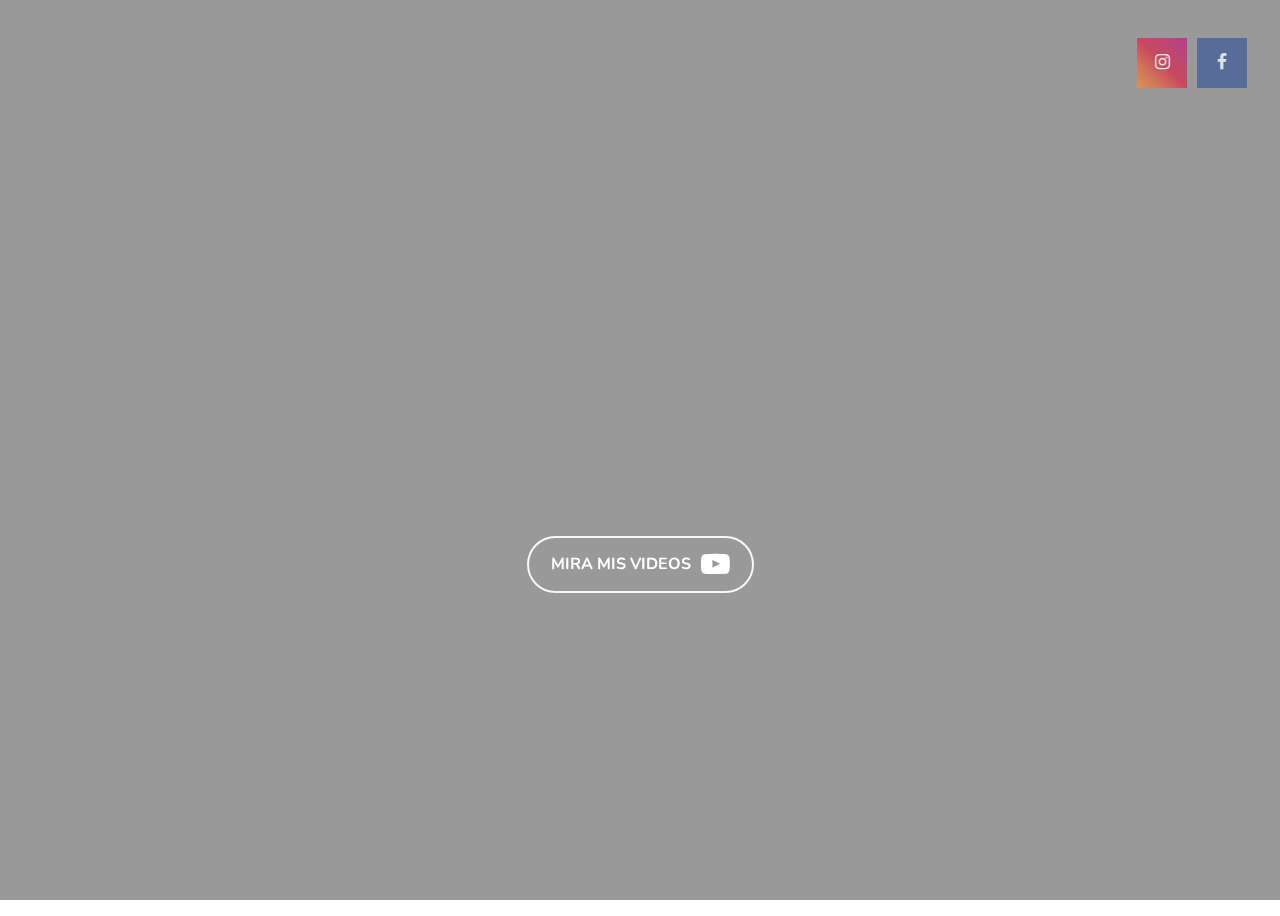
==== Botticelli/index.html @ ea8f9fdd "update artist" ====
<!DOCTYPE html>
<html lang="es">




<head>
    <meta charset="UTF-8">
    <meta http-equiv="X-UA-Compatible" content="IE=edge">
    <meta name="viewport" content="width=device-width, initial-scale=1.0">
    <title>Botticelli</title>
    <link rel="stylesheet" href="https://cdnjs.cloudflare.com/ajax/libs/font-awesome/4.7.0/css/font-awesome.min.css">
    <link href="assets/css/app.css" rel="stylesheet">
    <link rel="shortcut icon" href="assets/img/botticelli/B.icon.ico">

</head>
<body>
  <video src="assets/img/botticelli/btc.mp4" autoplay muted loop></video>


  
<div class="shadow"></div>
    <header class="viewport-header">
      <nav id="hamnav">
        <!-- [THE HAMBURGER] -->
        <label id="hamicon" for="hamburger">&#9776;</label>
        <input type="checkbox" id="hamburger"/>
  
        <!-- [MENU ITEMS] -->
        <div id="hamitems">
            <div class="social">
                <a href="#" class="fa fa-instagram"></a>
                <a class="link" href="https://www.instagram.com/bukanetrix/?hl=bn">Instagram</a>
            </div>
            <div class="social">
                <a href="#" class="fa fa-facebook"></a>
                <a class="link" href="https://www.facebook.com/jose.bota.58">Facebook</a>
            </div>
        </div>
      </nav>

    </header>
    
    <main class="viewport-main">
      <h1>
        <!-- dianaledist -->
        <div class="animate">
          <span>B</span><span>o</span><span>t</span><span>t</span><span>i</span><span>c</span><span>e</span><span>l</span><span>l</span><span>i</span>
        </div>
      </h1>
      <a href="https://www.youtube.com/channel/UCLR--G75fi-ZD6rEnv4jw3Q/featured" class="btn btn-style">Mira mis videos <i class="fa fa-youtube-play"></i></a>
    </main>
    <footer>
        
    </footer>


    <script type="text/javascript" src="assets/js/app.js"></script>


</body>
</html>
---- Botticelli/assets/css/app.css ----
@import url("https://fonts.googleapis.com/css2?family=Nunito:ital,wght@0,200;0,300;0,400;0,600;0,700;0,800;0,900;1,200;1,300;1,400;1,600;1,700;1,800;1,900&display=swap");
@font-face {
  font-family: 'BillionDreams';
  src: url(../fonts/BillionDreams.ttf) format("truetype");
}

@font-face {
  font-family: 'Nunito';
  src: url("https://fonts.googleapis.com/css2?family=Nunito:ital,wght@0,200;0,300;0,400;0,600;0,700;0,800;0,900;1,200;1,300;1,400;1,600;1,700;1,800;1,900&display=swap");
}

body {
  background-image: url("../img/artist-boticcelli.jpg");
  background-position: center;
  background-repeat: no-repeat;
  background-size: cover;
  height: 100vh;
}

body video {
  -o-object-fit: cover;
     object-fit: cover;
  -webkit-filter: drop-shadow(8px 8px 10px black);
          filter: drop-shadow(8px 8px 10px black);
  width: 100vw;
  height: 100vh;
  position: fixed;
  top: 0;
  left: 0;
}

body .shadow {
  position: absolute;
  width: 100%;
  height: 100%;
  top: 0;
  left: 0;
  opacity: 40%;
  background-color: #000;
  background-size: 25px;
  background-blend-mode: overlay;
  -webkit-transition-duration: 10s;
          transition-duration: 10s;
  -webkit-transition-property: background-color;
  transition-property: background-color;
}

body .viewport-header {
  height: 10vh;
  /* Hide Hamburger */
  /* Horizontal Menu Items */
  /* [ON SMALL SCREENS] */
}

body .viewport-header #hamnav label, body .viewport-header #hamburger {
  display: none;
}

body .viewport-header #hamitems {
  display: -webkit-box;
  display: -ms-flexbox;
  display: flex;
  -webkit-box-pack: end;
      -ms-flex-pack: end;
          justify-content: flex-end;
  padding: 30px 20px 10px 0;
}

body .viewport-header #hamitems .social {
  position: relative;
  display: -webkit-box;
  display: -ms-flexbox;
  display: flex;
  -webkit-box-align: center;
      -ms-flex-align: center;
          align-items: center;
  -webkit-box-pack: center;
      -ms-flex-pack: center;
          justify-content: center;
  width: 60px;
}

body .viewport-header #hamitems .link {
  display: none;
  position: absolute;
}

body .viewport-header #hamitems .fa {
  display: -webkit-box;
  display: -ms-flexbox;
  display: flex;
  -webkit-box-pack: center;
      -ms-flex-pack: center;
          justify-content: center;
  -webkit-box-align: center;
      -ms-flex-align: center;
          align-items: center;
  padding: 10px;
  font-size: 1.1rem;
  width: 30px;
  height: 30px;
  text-align: center;
  text-decoration: none;
  opacity: 0.7;
  color: white;
}

body .viewport-header #hamitems .fa:hover {
  opacity: 1;
  font-size: 1.3rem;
}

body .viewport-header .fa-behance {
  background: #0057ff;
}

body .viewport-header .fa-behance:hover + .link {
  background: #0057ff;
  display: block !important;
  font-size: 0.6rem !important;
  font-family: "Nunito";
  font-weight: 400;
  color: #fff !important;
  padding: 2px 4px !important;
  border-radius: 2px;
  -webkit-animation: mover 1s infinite  alternate;
          animation: mover 1s infinite  alternate;
  position: relative;
}

@-webkit-keyframes mover {
  0% {
    -webkit-transform: translateY(-40px);
            transform: translateY(-40px);
  }
  100% {
    -webkit-transform: translateY(-35px);
            transform: translateY(-35px);
  }
}

@keyframes mover {
  0% {
    -webkit-transform: translateY(-35px);
            transform: translateY(-35px);
  }
  100% {
    -webkit-transform: translateY(-40px);
            transform: translateY(-40px);
  }
}

body .viewport-header .fa-github {
  background: #333;
}

body .viewport-header .fa-github:hover + .link {
  background: #333;
  display: block !important;
  font-size: 0.6rem !important;
  font-family: "Nunito";
  font-weight: 400;
  color: #fff !important;
  padding: 2px 4px !important;
  border-radius: 2px;
  -webkit-animation: mover 1s infinite  alternate;
          animation: mover 1s infinite  alternate;
}

@-webkit-keyframes mover {
  0% {
    -webkit-transform: translateY(-40px);
            transform: translateY(-40px);
  }
  100% {
    -webkit-transform: translateY(-35px);
            transform: translateY(-35px);
  }
}

@keyframes mover {
  0% {
    -webkit-transform: translateY(-35px);
            transform: translateY(-35px);
  }
  100% {
    -webkit-transform: translateY(-40px);
            transform: translateY(-40px);
  }
}

body .viewport-header .fa-linkedin {
  background: #0072b1;
}

body .viewport-header .fa-linkedin:hover + .link {
  background: #0072b1;
  display: block !important;
  font-size: 0.6rem !important;
  font-family: "Nunito";
  font-weight: 400;
  color: #fff !important;
  padding: 2px 4px !important;
  border-radius: 2px;
  -webkit-animation: mover 1s infinite  alternate;
          animation: mover 1s infinite  alternate;
}

@-webkit-keyframes mover {
  0% {
    -webkit-transform: translateY(-40px);
            transform: translateY(-40px);
  }
  100% {
    -webkit-transform: translateY(-35px);
            transform: translateY(-35px);
  }
}

@keyframes mover {
  0% {
    -webkit-transform: translateY(-35px);
            transform: translateY(-35px);
  }
  100% {
    -webkit-transform: translateY(-40px);
            transform: translateY(-40px);
  }
}

body .viewport-header .fa-facebook {
  background: #3B5998;
}

body .viewport-header .fa-facebook:hover + .link {
  background: #3B5998;
  display: block !important;
  font-size: 0.6rem !important;
  font-family: "Nunito";
  font-weight: 400;
  color: #fff !important;
  padding: 2px 4px !important;
  border-radius: 2px;
  -webkit-animation: mover 1s infinite  alternate;
          animation: mover 1s infinite  alternate;
}

@-webkit-keyframes mover {
  0% {
    -webkit-transform: translateY(-40px);
            transform: translateY(-40px);
  }
  100% {
    -webkit-transform: translateY(-35px);
            transform: translateY(-35px);
  }
}

@keyframes mover {
  0% {
    -webkit-transform: translateY(-35px);
            transform: translateY(-35px);
  }
  100% {
    -webkit-transform: translateY(-40px);
            transform: translateY(-40px);
  }
}

body .viewport-header .fa-instagram {
  background: linear-gradient(45deg, #f09433 0%, #e6683c 25%, #dc2743 50%, #cc2366 75%, #bc1888 100%);
}

body .viewport-header .fa-instagram:hover + .link {
  background: linear-gradient(45deg, #f09433 0%, #e6683c 25%, #dc2743 50%, #cc2366 75%, #bc1888 100%);
  display: block !important;
  font-size: 0.6rem !important;
  font-family: "Nunito";
  font-weight: 400;
  color: #fff !important;
  padding: 2px 4px !important;
  border-radius: 2px;
  -webkit-animation: mover 1s infinite  alternate;
          animation: mover 1s infinite  alternate;
}

@-webkit-keyframes mover {
  0% {
    -webkit-transform: translateY(-40px);
            transform: translateY(-40px);
  }
  100% {
    -webkit-transform: translateY(-35px);
            transform: translateY(-35px);
  }
}

@keyframes mover {
  0% {
    -webkit-transform: translateY(-35px);
            transform: translateY(-35px);
  }
  100% {
    -webkit-transform: translateY(-40px);
            transform: translateY(-40px);
  }
}

@media screen and (max-width: 768px) {
  body .viewport-header {
    /* Show Hamburger Icon */
  }
  body .viewport-header #hamnav {
    display: -webkit-box;
    display: -ms-flexbox;
    display: flex;
    -webkit-box-orient: vertical;
    -webkit-box-direction: normal;
        -ms-flex-direction: column;
            flex-direction: column;
    -webkit-box-align: end;
        -ms-flex-align: end;
            align-items: flex-end;
    position: relative;
    z-index: 1;
    height: 100vh;
    /* Break down menu items into vertical */
    /* Toggle Show/Hide Menu */
  }
  body .viewport-header #hamnav label {
    display: inline-block;
    color: white;
    font-style: normal;
    font-size: 1.2em;
    padding: 10px;
  }
  body .viewport-header #hamnav a {
    -webkit-box-sizing: border-box;
            box-sizing: border-box;
    display: block;
    width: 100%;
    border-top: 1px solid #0a0a0a;
  }
  body .viewport-header #hamnav #hamitems {
    display: none;
    padding-bottom: 10px;
  }
  body .viewport-header #hamnav #hamitems .social {
    width: 100%;
  }
  body .viewport-header #hamnav #hamitems .fa {
    width: 55px;
    margin: 10px 0;
  }
  body .viewport-header #hamnav input:checked ~ #hamitems {
    display: block;
    width: 100%;
    text-align: center;
    padding: 0;
  }
}

body .viewport-main {
  position: relative;
  height: 70vh;
  text-align: center;
  display: -webkit-box;
  display: -ms-flexbox;
  display: flex;
  -webkit-box-orient: vertical;
  -webkit-box-direction: normal;
      -ms-flex-direction: column;
          flex-direction: column;
  -webkit-box-align: center;
      -ms-flex-align: center;
          align-items: center;
  -webkit-box-pack: center;
      -ms-flex-pack: center;
          justify-content: center;
}

body .viewport-main h1 {
  font-family: "BillionDreams";
  color: white;
  line-height: 1.2;
  text-align: center;
  width: 80%;
  font-weight: 400;
  margin: 0;
}

body .viewport-main h1 .animate span {
  display: inline-block;
  font-size: 12.5rem;
  opacity: 0;
  -webkit-transform: translate(200px, -100px) scale(2);
          transform: translate(200px, -100px) scale(2);
  -webkit-animation: ballDrop .7s forwards;
          animation: ballDrop .7s forwards;
}

body .viewport-main h1 .animate span:nth-of-type(2) {
  -webkit-animation-delay: .05s;
          animation-delay: .05s;
}

body .viewport-main h1 .animate span:nth-of-type(3) {
  -webkit-animation-delay: .1s;
          animation-delay: .1s;
}

body .viewport-main h1 .animate span:nth-of-type(4) {
  -webkit-animation-delay: .15s;
          animation-delay: .15s;
}

body .viewport-main h1 .animate span:nth-of-type(5) {
  -webkit-animation-delay: .2s;
          animation-delay: .2s;
}

body .viewport-main h1 .animate span:nth-of-type(6) {
  -webkit-animation-delay: .25s;
          animation-delay: .25s;
}

body .viewport-main h1 .animate span:nth-of-type(7) {
  -webkit-animation-delay: .3s;
          animation-delay: .3s;
}

body .viewport-main h1 .animate span:nth-of-type(8) {
  -webkit-animation-delay: .35s;
          animation-delay: .35s;
}

body .viewport-main h1 .animate span:nth-of-type(9) {
  -webkit-animation-delay: .4s;
          animation-delay: .4s;
}

body .viewport-main h1 .animate span:nth-of-type(10) {
  -webkit-animation-delay: .45s;
          animation-delay: .45s;
}

body .viewport-main h1 .animate span:nth-of-type(11) {
  -webkit-animation-delay: .5s;
          animation-delay: .5s;
}

body .viewport-main h1 .animate span:nth-of-type(12) {
  -webkit-animation-delay: .55s;
          animation-delay: .55s;
}

body .viewport-main h1 .animate span:nth-of-type(13) {
  -webkit-animation-delay: .6s;
          animation-delay: .6s;
}

body .viewport-main h1 .animate span:nth-of-type(14) {
  -webkit-animation-delay: .65s;
          animation-delay: .65s;
}

body .viewport-main h1 .animate span:nth-of-type(15) {
  -webkit-animation-delay: .7s;
          animation-delay: .7s;
}

body .viewport-main h1 .animate span:nth-of-type(16) {
  -webkit-animation-delay: .75s;
          animation-delay: .75s;
}

body .viewport-main h1 .animate span:nth-of-type(17) {
  -webkit-animation-delay: .8s;
          animation-delay: .8s;
}

body .viewport-main h1 .animate span:nth-of-type(18) {
  -webkit-animation-delay: .85s;
          animation-delay: .85s;
}

body .viewport-main h1 .animate span:nth-of-type(19) {
  -webkit-animation-delay: .9s;
          animation-delay: .9s;
}

body .viewport-main h1 .animate span:nth-of-type(20) {
  -webkit-animation-delay: .95s;
          animation-delay: .95s;
}

@-webkit-keyframes ballDrop {
  60% {
    -webkit-transform: translate(0, 20px) rotate(-180deg) scale(0.5);
            transform: translate(0, 20px) rotate(-180deg) scale(0.5);
  }
  100% {
    -webkit-transform: translate(0) rotate(0deg) scale(1);
            transform: translate(0) rotate(0deg) scale(1);
    opacity: 1;
  }
}

@keyframes ballDrop {
  60% {
    -webkit-transform: translate(0, 20px) rotate(-180deg) scale(0.5);
            transform: translate(0, 20px) rotate(-180deg) scale(0.5);
  }
  100% {
    -webkit-transform: translate(0) rotate(0deg) scale(1);
            transform: translate(0) rotate(0deg) scale(1);
    opacity: 1;
  }
}

@media screen and (max-width: 768px) {
  body .viewport-main h1 .animate span {
    font-size: 5rem;
  }
}

body .btn {
  position: relative;
  display: -webkit-box;
  display: -ms-flexbox;
  display: flex;
  -webkit-box-align: center;
      -ms-flex-align: center;
          align-items: center;
  bottom: -5%;
  color: #fff;
  text-decoration: none;
  border: 2px solid #f7f7f7;
  font-family: 'Nunito';
  font-size: 1rem;
  border-radius: 50px;
  text-transform: uppercase;
  font-weight: 700;
  padding: 12px 22px;
  -webkit-transition: all .2s;
  transition: all .2s;
}

body .btn:hover {
  color: #17191a;
  background: #f7f7f7;
}

body .btn:hover i {
  color: red;
}

body .btn i {
  font-size: 1.8rem;
  margin-left: 10px;
}

@media screen and (max-width: 768px) {
  body .btn {
    font-size: 0.8rem;
  }
}
/*# sourceMappingURL=app.css.map */
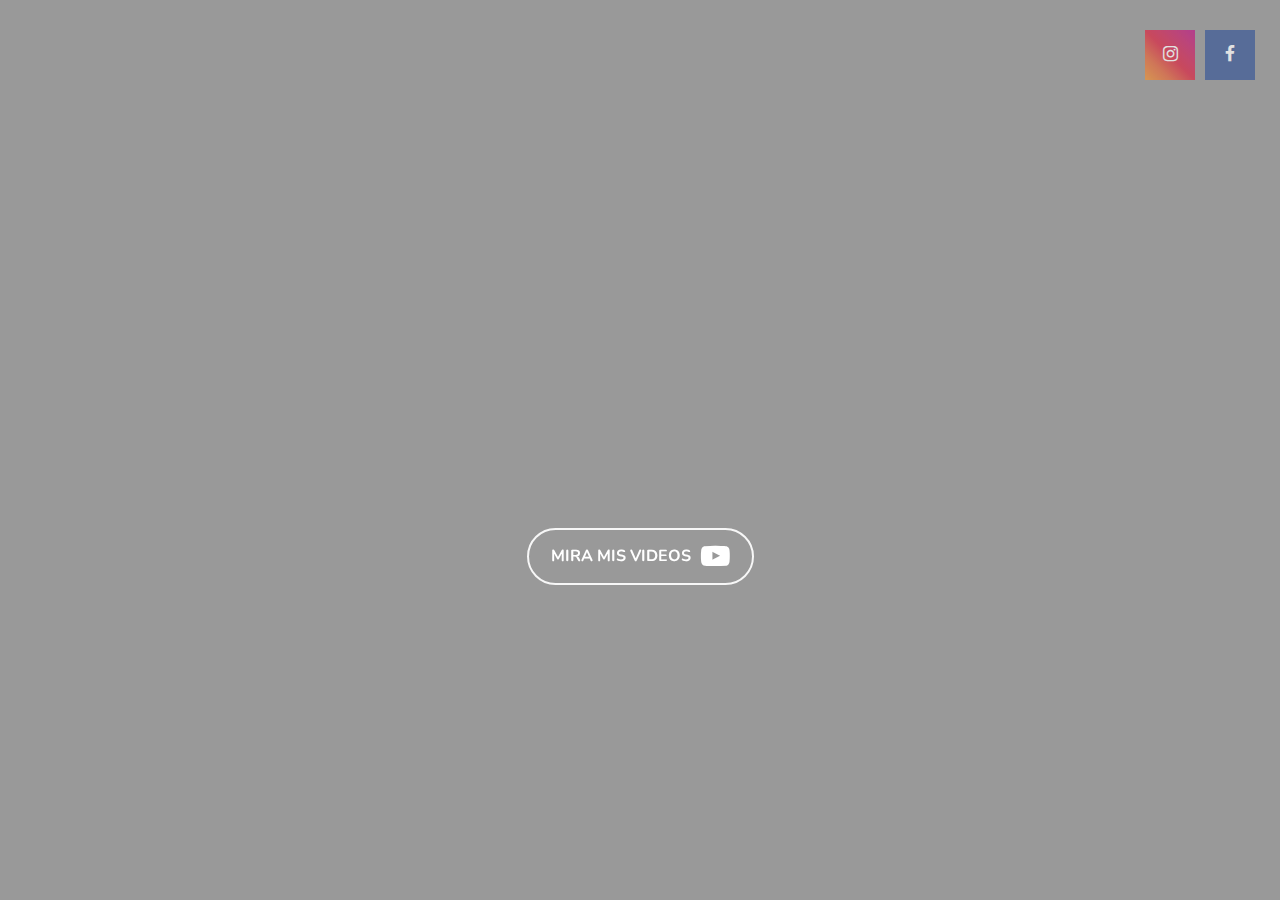
==== commit d0035c08: "links urls" ====
--- a/Botticelli/index.html
+++ b/Botticelli/index.html
@@ -29,11 +29,11 @@
         <!-- [MENU ITEMS] -->
         <div id="hamitems">
             <div class="social">
-                <a href="#" class="fa fa-instagram"></a>
-                <a class="link" href="https://www.instagram.com/bukanetrix/?hl=bn">Instagram</a>
+                <a href="https://www.instagram.com/bukanetrix/" class="fa fa-instagram"></a>
+                <a class="link" href="https://www.instagram.com/bukanetrix/">Instagram</a>
             </div>
             <div class="social">
-                <a href="#" class="fa fa-facebook"></a>
+                <a href="https://www.facebook.com/jose.bota.58" class="fa fa-facebook"></a>
                 <a class="link" href="https://www.facebook.com/jose.bota.58">Facebook</a>
             </div>
         </div>
--- a/Botticelli/assets/css/app.css
+++ b/Botticelli/assets/css/app.css
@@ -15,6 +15,7 @@
   background-repeat: no-repeat;
   background-size: cover;
   height: 100vh;
+  margin: 0;
 }
 
 body video {
